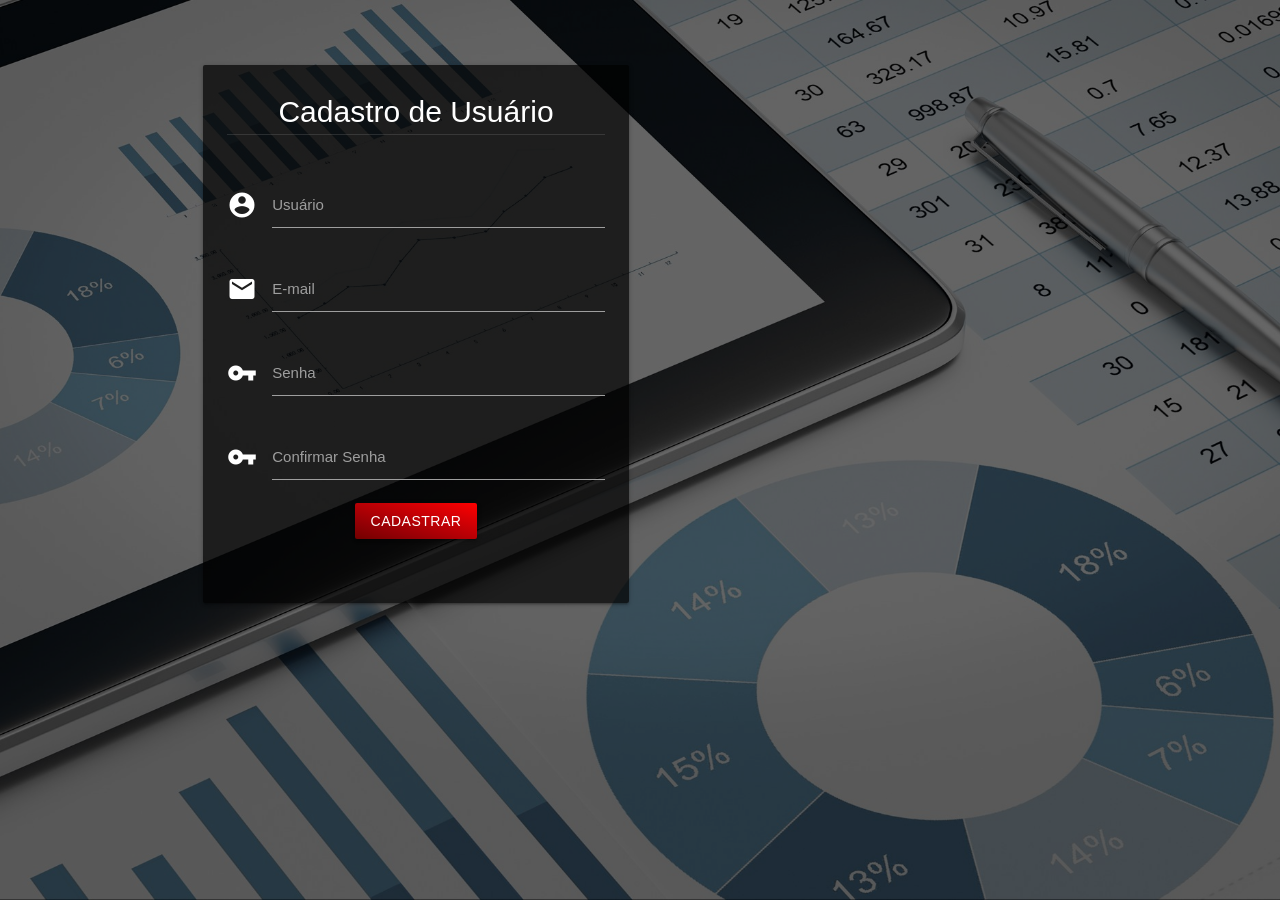
==== Projeto Final HTML5/cadastro.html @ 698ccaba "Projeto Final Telas de Login e cadastro" ====
<!DOCTYPE html>
<html lang="pt-br">
<head>
	<meta charset="utf-8">
	<title>Cadastro</title>
	<link href="https://fonts.googleapis.com/icon?family=Material+Icons" rel="stylesheet">
	<link rel="stylesheet" type="text/css" href="css/materialize.min.css">
	<link rel="stylesheet" type="text/css" href="css/style.css">
	<meta name="viewport" content="width=device-width, initial-scale=1.0"/>
</head>
<body>
	<div class=login-page></div>
	<div class="container">
		<div class="section">
		<div class="row">
			<div class="col s12 m6">
				<div class="card">
					<div class="card-content">
						<div align="center">
							<span id="cadastro">Cadastro de Usuário</span>
						</div>						
						<div class="card-action"></div>
						<div class="row">
							<form class="col s12">
								<div class="row">
									<div class="input-field col s12">
										<i id="email" class="material-icons prefix">account_circle</i>
										<input id="icon_prefix" type="text" class="validate">
										<label for="icon_prefix">Usuário</label>
									</div>
									<div class="input-field col s12">
										<i id="email" class="material-icons prefix">mail</i>
										<input id="icon_prefix" type="email" class="validate">
										<label for="icon_prefix">E-mail</label>
									</div>
									<div class="input-field col s12">
										<i id="senha" class="material-icons prefix">vpn_key</i>
										<input id="icon_telephone" type="password" class="validate">
										<label for="icon_telephone">Senha</label>
									</div>
									<div class="input-field col s12">
										<i id="senha" class="material-icons prefix">vpn_key</i>
										<input id="icon_telephone" type="password" class="validate">
										<label for="icon_telephone">Confirmar Senha</label>
									</div>
									<br>
									<div align="center">
										<button class="btn waves-effect waves-right" id="btn-cadastrar" type="submit" name="action">Cadastrar
											<!-- <i class="material-icons right">forward</i> -->
										</button>
									</div>
								</div>
							</form>
						</div>
					</div>				
				</div>
			</div>
		</div>
	</div>
</div>
	<script type="text/javascript" src="´js/jquery-3.3.1.min.js"></script>
	<script type="text/javascript" src="js/materialize.min.js"></script>
</body>
</html>
---- Projeto Final HTML5/css/style.css ----
.login-page{
	background-image: url(../imagens/hero.jpg);
	background-repeat: no-repeat;
	background-size:100%;
	bottom: 0;
	color: black;
	left: 0;
	overflow: auto;
	padding: 3em;
	position: absolute;
	right: 0;
	text-align: center;
	top: 0;
	background-size: cover; 
	filter: brightness(40%);
}
#usuario{
	width: 150px;
	height: 150px;
	border-radius: 110px;	
	color: white;
}
@media screen and (max-width: 1500px) {
	.login-page{
		background-image: url(../imagens/hero.jpg);
		background-repeat: no-repeat;
		background-size:100%;
		bottom: 0;
		color: black;
		left: 0;
		overflow: auto;
		padding: 3em;
		position: absolute;
		right: 0;
		text-align: center;
		top: 0;
		background-size: cover; 
		filter: brightness(40%);
	}	
	#usuario{
		width: 150px;
		height: 150px;
		border-radius: 105px;		
		color: white;
	}
}
@media screen and (max-width: 1000px) {
	.login-page{
		background-image: url(../imagens/hero.jpg);
		background-repeat: no-repeat;
		background-size:100%;
		bottom: 0;
		color: black;
		left: 0;
		overflow: auto;
		padding: 3em;
		position: absolute;
		right: 0;
		text-align: center;
		top: 0;
		background-size: cover; 
		filter: brightness(40%);
	}	
	#usuario{
		width: 150px;
		height: 150px;
		border-radius: 105px;		
		color: white;
	}
}
@media screen and (max-width: 800px) {
	.login-page{
		background-image: url(../imagens/hero.jpg);
		background-repeat: no-repeat;
		background-size:100%;
		bottom: 0;
		color: black;
		left: 0;
		overflow: auto;
		padding: 3em;
		position: absolute;
		right: 0;
		text-align: center;
		top: 0;
		background-size: cover; 
		filter: brightness(40%);
	}	
	#usuario{
		width: 150px;
		height: 150px;
		border-radius: 105px;		
		color: white;
	}
}
@media screen and (max-width: 600px) {
	.login-page{
		background-image: url(../imagens/hero.jpg);
		background-repeat: no-repeat;
		background-size:100%;
		bottom: 0;
		color: black;
		left: 0;
		overflow: auto;
		padding: 3em;
		position: absolute;
		right: 0;
		text-align: center;
		top: 0;
		background-size: cover; 
		filter: brightness(40%);
	}	
	#usuario{
		width: 150px;
		height: 150px;
		border-radius: 105px;		
		color: white;
	}
}
@media screen and (max-width: 400px) {
	.login-page{
		background-image: url(../imagens/hero.jpg);
		background-repeat: no-repeat;
		background-size:100%;
		bottom: 0;
		color: black;
		left: 0;
		overflow: auto;
		padding: 3em;
		position: absolute;
		right: 0;
		text-align: center;
		top: 0;
		background-size: cover; 
		filter: brightness(40%);
	}
	#usuario{
		width: 150px;
		height: 150px;
		border-radius: 105px;		
		color: white;
	}	
}
@media screen and (max-width: 320px) {
	.login-page{
		background-image: url(../imagens/hero.jpg);
		background-repeat: no-repeat;
		background-size:100%;
		bottom: 0;
		color: black;
		left: 0;
		overflow: auto;
		padding: 3em;
		position: absolute;
		right: 0;
		text-align: center;
		top: 0;
		background-size: cover; 
		filter: brightness(40%);
	}	
	#usuario{
		width: 150px;
		height: 150px;
		border-radius: 105px;		
		color: white;
	}
}

.card{
	background-color: rgba(0, 0, 0, 0.7);
	margin-top: 50px;
}
#senha{
	color: white;
}
#email{
	color: white;
}
#texto{
	color: white;
}
input{
	color: white;
}
#cadastro{
	font-size: 30px;
	color: white;
}
#btn-cadastrar{
	background-image: linear-gradient(to right top, #730000, #940005, #b70005, #da0004, #ff0000);
}
#btn-entrar{
	background-image: linear-gradient(to right top, #730000, #940005, #b70005, #da0004, #ff0000);
}
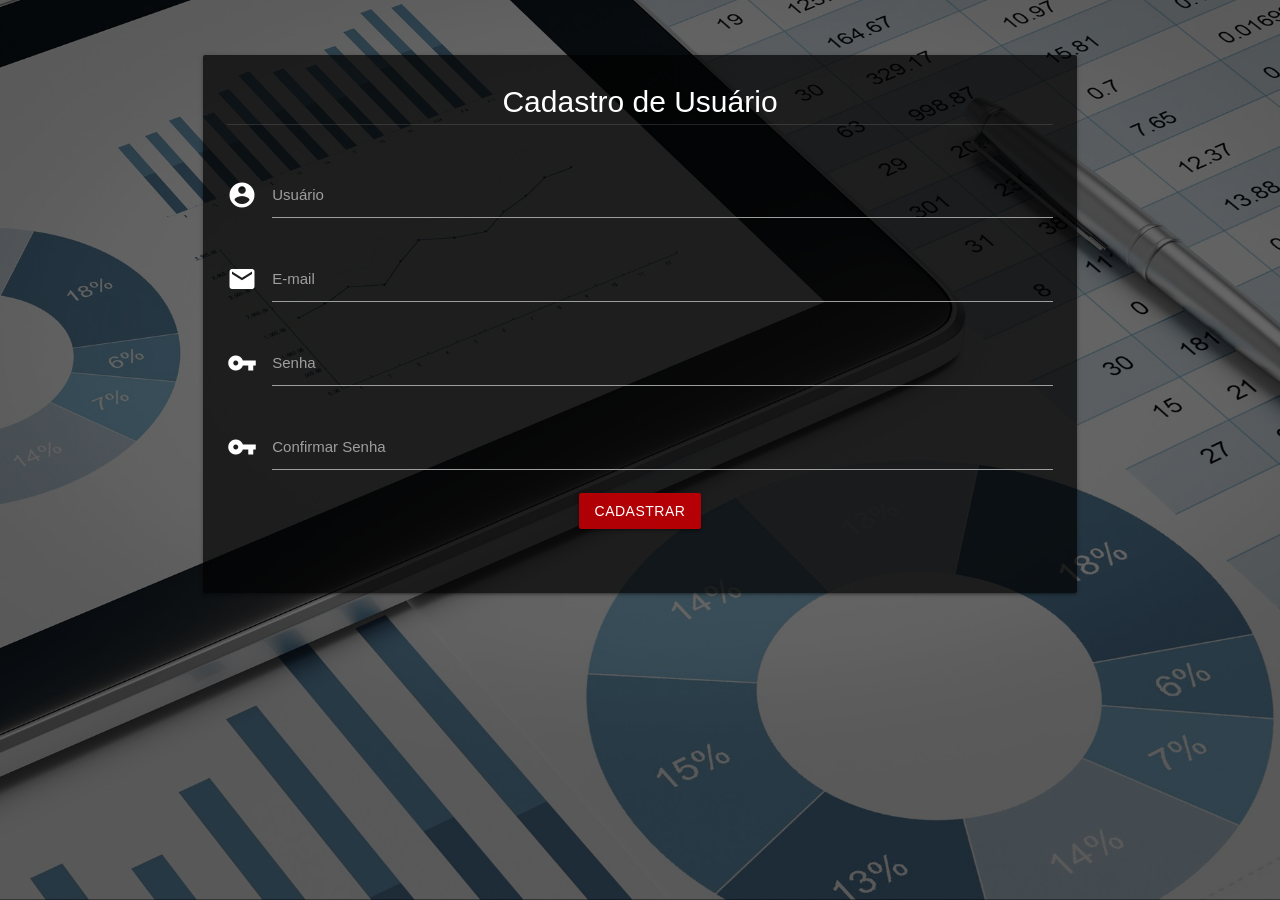
==== commit 4fd8bf01: "Finalização das telas do projeto" ====
--- a/Projeto Final HTML5/cadastro.html
+++ b/Projeto Final HTML5/cadastro.html
@@ -13,7 +13,7 @@
 	<div class="container">
 		<div class="section">
 		<div class="row">
-			<div class="col s12 m6">
+			<div class="col s12">
 				<div class="card">
 					<div class="card-content">
 						<div align="center">
@@ -45,7 +45,7 @@
 									</div>
 									<br>
 									<div align="center">
-										<button class="btn waves-effect waves-right" id="btn-cadastrar" type="submit" name="action">Cadastrar
+										<button class="btn waves-effect waves-right" id="btn-cadastrarUsuario" type="submit" name="action">Cadastrar
 											<!-- <i class="material-icons right">forward</i> -->
 										</button>
 									</div>
--- a/Projeto Final HTML5/css/style.css
+++ b/Projeto Final HTML5/css/style.css
@@ -1,7 +1,6 @@
 .login-page{
 	background-image: url(../imagens/hero.jpg);
 	background-repeat: no-repeat;
-	background-size:100%;
 	bottom: 0;
 	color: black;
 	left: 0;
@@ -23,128 +22,122 @@
 @media screen and (max-width: 1500px) {
 	.login-page{
 		background-image: url(../imagens/hero.jpg);
+		background-repeat: no-repeat;		
+		bottom: 0;
+		color: black;
+		left: 0;
+		overflow: auto;
+		padding: 3em;
+		position: absolute;
+		right: 0;
+		text-align: center;
+		top: 0;
+		background-size: cover; 
+		filter: brightness(40%);
+	}	
+	#usuario{
+		width: 150px;
+		height: 150px;
+		border-radius: 105px;		
+		color: white;
+	}
+}
+@media screen and (max-width: 1000px) {
+	.login-page{
+		background-image: url(../imagens/hero.jpg);
+		background-repeat: no-repeat;		
+		bottom: 0;
+		color: black;
+		left: 0;
+		overflow: auto;
+		padding: 3em;
+		position: absolute;
+		right: 0;
+		text-align: center;
+		top: 0;
+		background-size: cover; 
+		filter: brightness(40%);
+	}	
+	#usuario{
+		width: 150px;
+		height: 150px;
+		border-radius: 105px;		
+		color: white;
+	}
+}
+@media screen and (max-width: 800px) {
+	.login-page{
+		background-image: url(../imagens/hero.jpg);
+		background-repeat: no-repeat;		
+		bottom: 0;
+		color: black;
+		left: 0;
+		overflow: auto;
+		padding: 3em;
+		position: absolute;
+		right: 0;
+		text-align: center;
+		top: 0;
+		background-size: cover; 
+		filter: brightness(40%);
+	}	
+	#usuario{
+		width: 150px;
+		height: 150px;
+		border-radius: 105px;		
+		color: white;
+	}
+}
+@media screen and (max-width: 600px) {
+	.login-page{
+		background-image: url(../imagens/hero.jpg);
+		background-repeat: no-repeat;		
+		bottom: 0;
+		color: black;
+		left: 0;
+		overflow: auto;
+		padding: 3em;
+		position: absolute;
+		right: 0;
+		text-align: center;
+		top: 0;
+		background-size: cover; 
+		filter: brightness(40%);
+	}	
+	#usuario{
+		width: 150px;
+		height: 150px;
+		border-radius: 105px;		
+		color: white;
+	}
+}
+@media screen and (max-width: 400px) {
+	.login-page{
+		background-image: url(../imagens/hero.jpg);
 		background-repeat: no-repeat;
-		background-size:100%;
-		bottom: 0;
-		color: black;
-		left: 0;
-		overflow: auto;
-		padding: 3em;
-		position: absolute;
-		right: 0;
-		text-align: center;
-		top: 0;
-		background-size: cover; 
-		filter: brightness(40%);
-	}	
-	#usuario{
-		width: 150px;
-		height: 150px;
-		border-radius: 105px;		
-		color: white;
-	}
-}
-@media screen and (max-width: 1000px) {
+		bottom: 0;
+		color: black;
+		left: 0;
+		overflow: auto;
+		padding: 3em;
+		position: absolute;
+		right: 0;
+		text-align: center;
+		top: 0;
+		background-size: cover; 
+		filter: brightness(40%);
+	}
+	#usuario{
+		width: 150px;
+		height: 150px;
+		border-radius: 105px;		
+		color: white;
+	}	
+}
+@media screen and (max-width: 320px) {
 	.login-page{
 		background-image: url(../imagens/hero.jpg);
 		background-repeat: no-repeat;
-		background-size:100%;
-		bottom: 0;
-		color: black;
-		left: 0;
-		overflow: auto;
-		padding: 3em;
-		position: absolute;
-		right: 0;
-		text-align: center;
-		top: 0;
-		background-size: cover; 
-		filter: brightness(40%);
-	}	
-	#usuario{
-		width: 150px;
-		height: 150px;
-		border-radius: 105px;		
-		color: white;
-	}
-}
-@media screen and (max-width: 800px) {
-	.login-page{
-		background-image: url(../imagens/hero.jpg);
-		background-repeat: no-repeat;
-		background-size:100%;
-		bottom: 0;
-		color: black;
-		left: 0;
-		overflow: auto;
-		padding: 3em;
-		position: absolute;
-		right: 0;
-		text-align: center;
-		top: 0;
-		background-size: cover; 
-		filter: brightness(40%);
-	}	
-	#usuario{
-		width: 150px;
-		height: 150px;
-		border-radius: 105px;		
-		color: white;
-	}
-}
-@media screen and (max-width: 600px) {
-	.login-page{
-		background-image: url(../imagens/hero.jpg);
-		background-repeat: no-repeat;
-		background-size:100%;
-		bottom: 0;
-		color: black;
-		left: 0;
-		overflow: auto;
-		padding: 3em;
-		position: absolute;
-		right: 0;
-		text-align: center;
-		top: 0;
-		background-size: cover; 
-		filter: brightness(40%);
-	}	
-	#usuario{
-		width: 150px;
-		height: 150px;
-		border-radius: 105px;		
-		color: white;
-	}
-}
-@media screen and (max-width: 400px) {
-	.login-page{
-		background-image: url(../imagens/hero.jpg);
-		background-repeat: no-repeat;
-		background-size:100%;
-		bottom: 0;
-		color: black;
-		left: 0;
-		overflow: auto;
-		padding: 3em;
-		position: absolute;
-		right: 0;
-		text-align: center;
-		top: 0;
-		background-size: cover; 
-		filter: brightness(40%);
-	}
-	#usuario{
-		width: 150px;
-		height: 150px;
-		border-radius: 105px;		
-		color: white;
-	}	
-}
-@media screen and (max-width: 320px) {
-	.login-page{
-		background-image: url(../imagens/hero.jpg);
-		background-repeat: no-repeat;
-		background-size:100%;
 		bottom: 0;
 		color: black;
 		left: 0;
@@ -167,7 +160,8 @@
 
 .card{
 	background-color: rgba(0, 0, 0, 0.7);
-	margin-top: 50px;
+	margin-top: 40px;
+	
 }
 #senha{
 	color: white;
@@ -185,9 +179,142 @@
 	font-size: 30px;
 	color: white;
 }
-#btn-cadastrar{
+#btn-cadastrarUsuario{
 	background-image: linear-gradient(to right top, #730000, #940005, #b70005, #da0004, #ff0000);
 }
 #btn-entrar{
 	background-image: linear-gradient(to right top, #730000, #940005, #b70005, #da0004, #ff0000);
+}
+#container {
+	padding-left: 300px;
+}
+
+#content {
+	padding: 20px;
+}
+
+@media only screen and (max-width : 992px) {
+	#container {
+		padding-left: 0px;
+	}
+}
+#logo{
+	width: 50px;
+	height: 50px;
+	margin-top: 5px;
+}
+#card01{
+	background-image: linear-gradient(to right bottom, #eeeeee, #f2f2f2, #f6f6f6, #fbfbfb, #ffffff);
+	border-radius: 10px;
+}
+#card02{
+	background-image: linear-gradient(to right bottom, #eeeeee, #f2f2f2, #f6f6f6, #fbfbfb, #ffffff);
+	border-radius: 10px;
+}
+#card03{
+	background-image: linear-gradient(to right bottom, #eeeeee, #f2f2f2, #f6f6f6, #fbfbfb, #ffffff);
+	border-radius: 10px;
+}
+#card04{
+	background-image: linear-gradient(to right bottom, #eeeeee, #f2f2f2, #f6f6f6, #fbfbfb, #ffffff);
+	border-radius: 10px;
+}
+#card05{
+	background-image: linear-gradient(to right bottom, #eeeeee, #f2f2f2, #f6f6f6, #fbfbfb, #ffffff);
+	border-radius: 10px;
+}
+
+#T01{
+	color: black;
+}
+#T02{
+	color: black;
+}
+#T03{
+	color: black;
+}
+#T04{
+	color: black;
+}
+#btn-01{
+	background-image: linear-gradient(to right top, #730000, #940005, #b70005, #da0004, #ff0000);
+}
+#btn-02{
+	background-image: linear-gradient(to right top, #730000, #940005, #b70005, #da0004, #ff0000);
+}
+#btn-03{
+	background-image: linear-gradient(to right top, #730000, #940005, #b70005, #da0004, #ff0000);
+}
+#btn-04{
+	background-image: linear-gradient(to right top, #730000, #940005, #b70005, #da0004, #ff0000);
+}
+#valor01{
+	color: red;
+	text-shadow: 1px 1px 2px black; 
+}
+#valor02{
+	color: yellow;
+	text-shadow: 1px 1px 2px black; 
+}
+#valor03{
+	color: green;
+	text-shadow: 1px 1px 2px black; 
+}
+#valor04{
+	color: blue;
+	text-shadow: 1px 1px 2px black; 
+}
+#descricao{
+	color: black;
+}
+#valor{
+	color: black;
+}
+#vencimento{
+	color:black;
+}
+#salario-mes{
+	color: black;
+}
+#observacao{
+	color: black;
+}
+#cadastrar-despesa{
+	background-image: linear-gradient(to right bottom, #488b45, #499842, #4aa53e, #4cb338, #4ec02f);
+}
+#despesas-atraso{
+	background-image: linear-gradient(to right bottom, #488b45, #499842, #4aa53e, #4cb338, #4ec02f);
+}
+#estatisticas{
+	background-image: linear-gradient(to right bottom, #488b45, #499842, #4aa53e, #4cb338, #4ec02f);
+}
+#exit{
+	background-image: linear-gradient(to right bottom, #488b45, #499842, #4aa53e, #4cb338, #4ec02f);
+}
+#notificacoes{
+	background-image: linear-gradient(to right bottom, #488b45, #499842, #4aa53e, #4cb338, #4ec02f);
+}
+#menu-float{
+	background-image: linear-gradient(to right bottom, #488b45, #499842, #4aa53e, #4cb338, #4ec02f);
+}
+
+body {
+	display: flex;
+	min-height: 100vh;
+	flex-direction: column;
+
+}
+
+*{
+	background-attachment: fixed;	
+}
+
+main {
+	flex: 1 0 auto;
+}
+
+footer{
+	height: 100px;
+	margin-top:10.5%;
+	flex: auto;
 }
